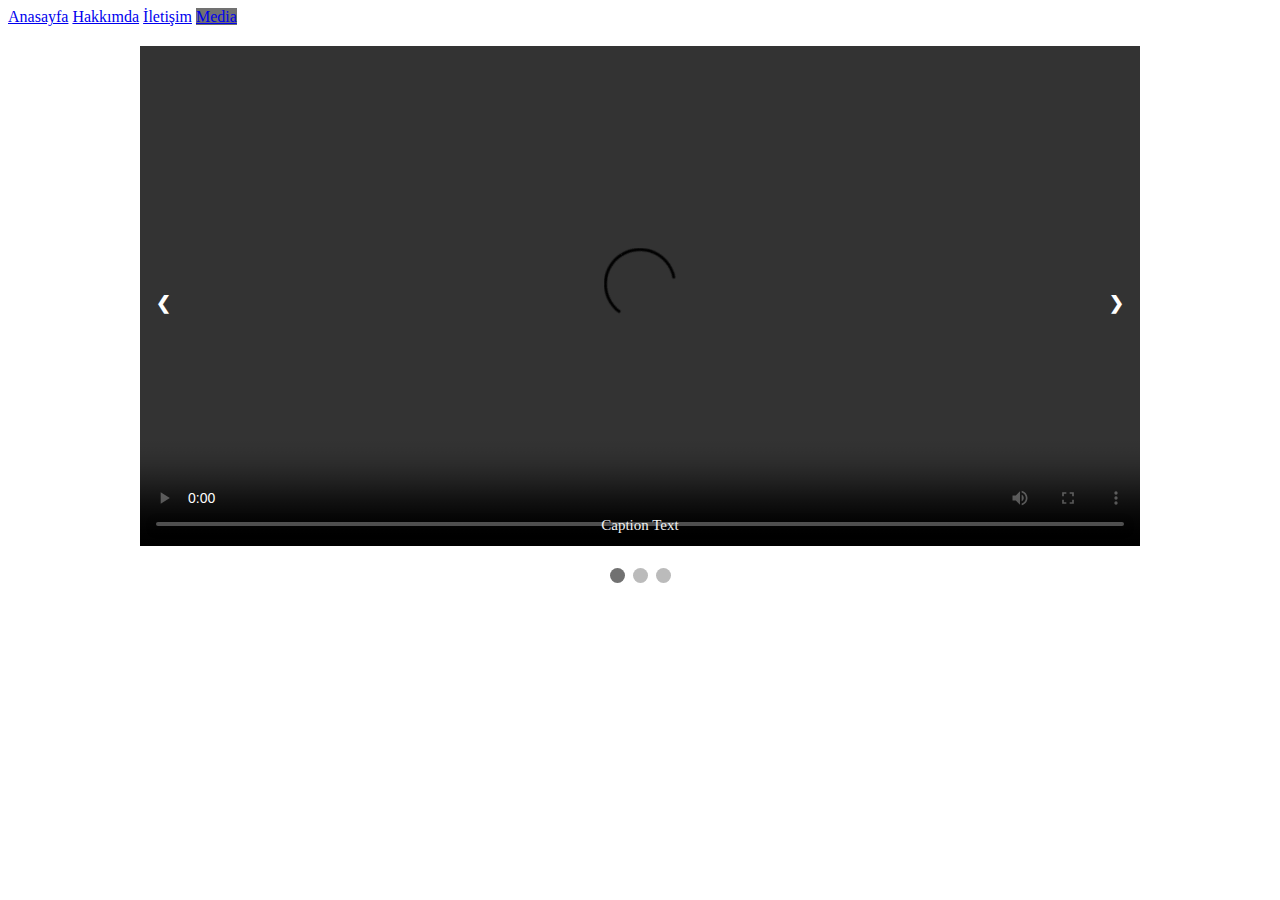
==== fotos.html @ 92c7cf72 "Add files via upload" ====
<!DOCTYPE html>
<html lang="en">
<head>
        <meta charset="UTF-8">
        <meta name="viewport" content="width=device-width, initial-scale=1.0">
        <title>Document</title>
        <link rel="stylesheet" href="style.css">
        <style>
                * {box-sizing:border-box}

                /* Slideshow container */
                .slideshow-container {
                max-width: 1000px;
                position: relative;
                margin: auto;
                }

                /* Hide the images by default */
                .mySlides {
                display: none;
                }

                /* Next & previous buttons */
                .prev, .next {
                cursor: pointer;
                position: absolute;
                top: 50%;
                width: auto;
                margin-top: -22px;
                padding: 16px;
                color: white;
                font-weight: bold;
                font-size: 18px;
                transition: 0.6s ease;
                border-radius: 0 3px 3px 0;
                user-select: none;
                }

                /* Position the "next button" to the right */
                .next {
                right: 0;
                border-radius: 3px 0 0 3px;
                }

                /* On hover, add a black background color with a little bit see-through */
                .prev:hover, .next:hover {
                background-color: rgba(0,0,0,0.8);
                }

                /* Caption text */
                .text {
                color: #f2f2f2;
                font-size: 15px;
                padding: 8px 12px;
                position: absolute;
                bottom: 8px;
                width: 100%;
                text-align: center;
                }

                /* Number text (1/3 etc) */
                .numbertext {
                color: #f2f2f2;
                font-size: 12px;
                padding: 8px 12px;
                position: absolute;
                top: 0;
                }

                /* The dots/bullets/indicators */
                .dot {
                cursor: pointer;
                height: 15px;
                width: 15px;
                margin: 0 2px;
                background-color: #bbb;
                border-radius: 50%;
                display: inline-block;
                transition: background-color 0.6s ease;
                }

                .active, .dot:hover {
                background-color: #717171;
                }

                /* Fading animation */
                .fade {
                animation-name: fade;
                animation-duration: 1.5s;
                }

                @keyframes fade {
                from {opacity: .4}
                to {opacity: 1}
                }

                img{
                        height: 700px;width: 100px;
                }
        </style>
</head>
<body>
        <div class="topnav">
          <a href="home.html">Anasayfa</a>
          <a href="about.html">Hakkımda</a>
          <a href="content.html">İletişim</a>
          <a class="active" href="fotos.html">Media</a>
        </div>
        <!-- Slideshow container -->
<div class="slideshow-container" style="margin-top: 20px;">

        <!-- Full-width images with number and caption text -->
        <div class="mySlides fade">
          <div class="numbertext">1 / 3</div>
          <video width="100%" height="500px" controls><source src="videos/1.mp4" type="video/mp4"></video>
          <div class="text">Caption Text</div>
        </div>
      
        <div class="mySlides fade">
          <div class="numbertext">2 / 3</div>
          <video width="100%" height="500px" controls><source src="videos/2.mp4" type="video/mp4"></video>
          <div class="text">Caption Two</div>
        </div>
      
        <div class="mySlides fade">
          <div class="numbertext">3 / 3</div>
          <video width="100%" height="500px" controls><source src="videos/.mp4" type="video/mp4"></video>
          <div class="text">Caption Three</div>
        </div>
      
        <!-- Next and previous buttons -->
        <a class="prev" onclick="plusSlides(-1)">&#10094;</a>
        <a class="next" onclick="plusSlides(1)">&#10095;</a>
      </div>
      <br>
      
      <!-- The dots/circles -->
      <div style="text-align:center">
        <span class="dot" onclick="currentSlide(1)"></span>
        <span class="dot" onclick="currentSlide(2)"></span>
        <span class="dot" onclick="currentSlide(3)"></span>
      </div>

      <script>
        let slideIndex = 1;
        showSlides(slideIndex);

        // Next/previous controls
        function plusSlides(n) {
        showSlides(slideIndex += n);
        }

        // Thumbnail image controls
        function currentSlide(n) {
        showSlides(slideIndex = n);
        }

        function showSlides(n) {
        let i;
        let slides = document.getElementsByClassName("mySlides");
        let dots = document.getElementsByClassName("dot");
        if (n > slides.length) {slideIndex = 1}
        if (n < 1) {slideIndex = slides.length}
        for (i = 0; i < slides.length; i++) {
        slides[i].style.display = "none";
        }
        for (i = 0; i < dots.length; i++) {
        dots[i].className = dots[i].className.replace(" active", "");
        }
        slides[slideIndex-1].style.display = "block";
        dots[slideIndex-1].className += " active";
        }
      </script>
</body>
</html>
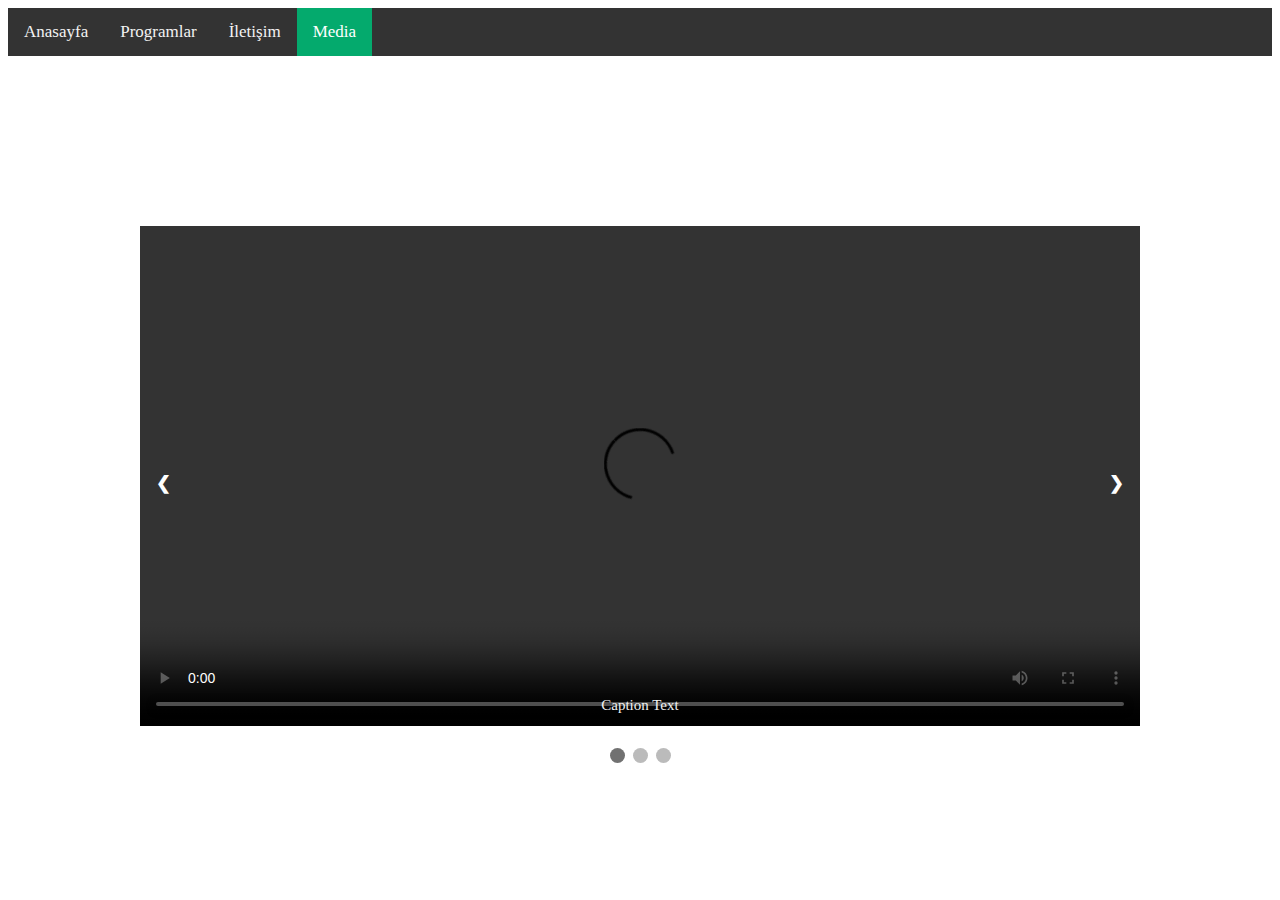
==== commit 41f46269: "Add files via upload" ====
--- a/fotos.html
+++ b/fotos.html
@@ -102,9 +102,12 @@
 <body>
         <div class="topnav">
           <a href="home.html">Anasayfa</a>
-          <a href="about.html">Hakkımda</a>
+          <a href="programlar.html">Programlar</a>
           <a href="content.html">İletişim</a>
           <a class="active" href="fotos.html">Media</a>
+        </div>
+        <div style="height: 150px;">
+
         </div>
         <!-- Slideshow container -->
 <div class="slideshow-container" style="margin-top: 20px;">
@@ -124,7 +127,7 @@
       
         <div class="mySlides fade">
           <div class="numbertext">3 / 3</div>
-          <video width="100%" height="500px" controls><source src="videos/.mp4" type="video/mp4"></video>
+          <video width="100%" height="500px" controls><source src="videos/3.mp4" type="video/mp4"></video>
           <div class="text">Caption Three</div>
         </div>
       
--- a/style.css
+++ b/style.css
@@ -0,0 +1,47 @@
+body{
+        background-image: url("imgs/bk.jpeg");
+        color: white;
+}
+/* Add a black background color to the top navigation */
+.topnav {
+background-color: #333;
+overflow: hidden;
+}
+
+/* Style the links inside the navigation bar */
+.topnav a {
+float: left;
+color: #f2f2f2;
+text-align: center;
+padding: 14px 16px;
+text-decoration: none;
+font-size: 17px;
+}
+
+/* Change the color of links on hover */
+.topnav a:hover {
+background-color: #ddd;
+color: black;
+}
+
+/* Add a color to the active/current link */
+.topnav a.active {
+background-color: #04AA6D;
+color: white;
+}
+
+.boxText{
+        height: 160px; width: 49%;
+        background-color: rgba(193, 192, 193, .5);
+        margin-top: 20px;
+        float: left;
+        margin-left: 5%;
+        border-radius: 30px;}
+.boxText:hover{
+        background-color: white;
+        color: black;
+}
+
+mark{
+        color: transparent; 
+        background-color: transparent;}